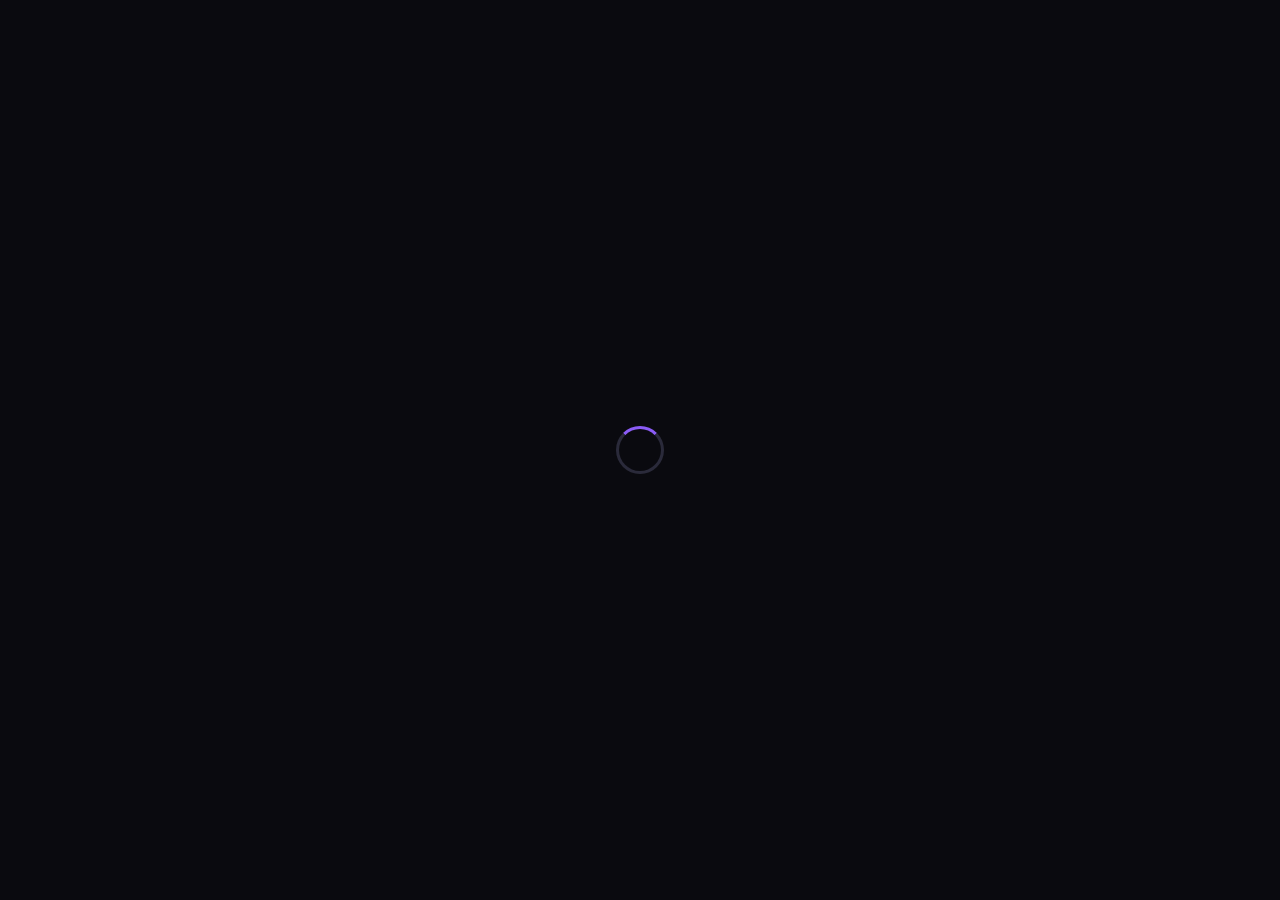
==== public/sonix/index.html @ 311129b1 "Add Vanilla HTML Sonix App (23 files, 11.5K lines) - Complete SPA with 0 dependencies (no Node.js ne" ====
<!DOCTYPE html>
<html lang="en" class="dark">
<head>
    <meta charset="UTF-8">
    <meta name="viewport" content="width=device-width, initial-scale=1.0, maximum-scale=5.0, user-scalable=yes">
    <meta name="theme-color" content="#0a0a0f">
    <meta name="apple-mobile-web-app-capable" content="yes">
    <meta name="description" content="Sonix AI - Professional AI Music Generator with Vocals & Instrumental">
    <link rel="manifest" href="manifest.json">
    
    <style>
        #loader { position: fixed; inset: 0; z-index: 9999; display: flex; align-items: center; justify-content: center; background: #0a0a0f; }
        .spinner { width: 48px; height: 48px; border: 3px solid #2a2a3a; border-top-color: #8b5cf6; border-radius: 50%; animation: spin 1s linear infinite; }
        @keyframes spin { to { transform: rotate(360deg); } }
        body:not(.loaded) #app { display: none !important; }
    </style>
    <title>Sonix AI Music Generator</title>
</head>
<body class="bg-[#0a0a0f] text-white antialiased">
    <div id="loader"><div class="spinner"></div></div>
    <div id="app"></div>
    <div id="toast-container" class="fixed top-4 right-4 z-[10000] flex flex-col gap-2 pointer-events-none"></div>
    <div id="modal-container" class="fixed inset-0 z-[10001] hidden"></div>
    <link rel="stylesheet" href="css/themes.css">
    <link rel="stylesheet" href="css/app.css">
    <link rel="stylesheet" href="css/components.css">
    <script type="module" src="js/app.js"></script>
</body>
</html>
---- public/sonix/css/themes.css ----
/* ============================================
   SONIX THEMES - CSS Custom Properties
   Dark/Light theme support with design tokens
   ============================================ */

/* ===== DARK THEME (Default) ===== */
:root {
  /* Background Colors */
  --bg-primary: #0a0a0f;
  --bg-secondary: #12121a;
  --bg-tertiary: #1a1a25;
  --bg-card: #15151f;
  --bg-elevated: #1e1e2a;
  --bg-overlay: rgba(0, 0, 0, 0.7);
  
  /* Border Colors */
  --border-color: #2a2a3a;
  --border-light: #1f1f2e;
  --border-focus: #8b5cf6;
  
  /* Text Colors */
  --text-primary: #ffffff;
  --text-secondary: #a0a0b0;
  --text-muted: #6b6b7b;
  --text-inverse: #0a0a0f;
  
  /* Accent Colors - Primary Palette */
  --accent-primary: #8b5cf6;
  --accent-primary-hover: #7c3aed;
  --accent-primary-light: rgba(139, 92, 246, 0.15);
  --accent-secondary: #06b6d4;
  --accent-secondary-hover: #0891b2;
  --accent-secondary-light: rgba(6, 182, 212, 0.15);
  
  /* Semantic Colors */
  --accent-success: #22c55e;
  --accent-success-light: rgba(34, 197, 94, 0.15);
  --accent-warning: #f59e0b;
  --accent-warning-light: rgba(245, 158, 11, 0.15);
  --accent-error: #ef4444;
  --accent-error-light: rgba(239, 68, 68, 0.15);
  --accent-info: #3b82f6;
  --accent-info-light: rgba(59, 130, 246, 0.15);
  
  /* Mode-Specific Accents */
  --accent-studio: #ff6b35;
  --accent-composer: #a855f7;
  --accent-sound-designer: #06b6d4;
  
  /* Gradients */
  --gradient-primary: linear-gradient(135deg, #8b5cf6, #06b6d4);
  --gradient-secondary: linear-gradient(135deg, #ff6b35, #f59e0b);
  --gradient-success: linear-gradient(135deg, #22c55e, #10b981);
  --gradient-danger: linear-gradient(135deg, #ef4444, #dc2626);
  --gradient-dark: linear-gradient(180deg, var(--bg-secondary), var(--bg-primary));
  --gradient-glass: linear-gradient(135deg, rgba(255,255,255,0.05), rgba(255,255,255,0.02));
  
  /* Border Radius */
  --radius-xs: 4px;
  --radius-sm: 6px;
  --radius-md: 10px;
  --radius-lg: 16px;
  --radius-xl: 24px;
  --radius-full: 9999px;
  
  /* Shadows */
  --shadow-xs: 0 1px 2px rgba(0, 0, 0, 0.3);
  --shadow-sm: 0 2px 4px rgba(0, 0, 0, 0.3);
  --shadow-md: 0 4px 12px rgba(0, 0, 0, 0.4);
  --shadow-lg: 0 8px 24px rgba(0, 0, 0, 0.5);
  --shadow-xl: 0 16px 48px rgba(0, 0, 0, 0.6);
  --shadow-glow: 0 0 20px rgba(139, 92, 246, 0.3);
  --shadow-glow-cyan: 0 0 20px rgba(6, 182, 212, 0.3);
  
  /* Transitions */
  --transition-fast: 150ms ease;
  --transition-base: 250ms ease;
  --transition-slow: 350ms ease;
  --transition-spring: 500ms cubic-bezier(0.34, 1.56, 0.64, 1);
  
  /* Z-Index Scale */
  --z-dropdown: 100;
  --z-sticky: 200;
  --z-fixed: 300;
  --z-modal-backdrop: 400;
  --z-modal: 500;
  --z-popover: 600;
  --z-tooltip: 700;
  --z-toast: 800;
  
  /* Font Sizes (optional base scale) */
  --font-xs: 0.75rem;
  --font-sm: 0.875rem;
  --font-base: 1rem;
  --font-lg: 1.125rem;
  --font-xl: 1.25rem;
  --font-2xl: 1.5rem;
  --font-3xl: 1.875rem;
  --font-4xl: 2.25rem;
}

/* ===== LIGHT THEME ===== */
[data-theme="light"] {
  /* Background Colors */
  --bg-primary: #ffffff;
  --bg-secondary: #f8fafc;
  --bg-tertiary: #f1f5f9;
  --bg-card: #ffffff;
  --bg-elevated: #ffffff;
  --bg-overlay: rgba(0, 0, 0, 0.5);
  
  /* Border Colors */
  --border-color: #e2e8f0;
  --border-light: #f1f5f9;
  --border-focus: #8b5cf6;
  
  /* Text Colors */
  --text-primary: #0f172a;
  --text-secondary: #475569;
  --text-muted: #94a3b8;
  --text-inverse: #ffffff;
  
  /* Adjusted shadows for light mode */
  --shadow-xs: 0 1px 2px rgba(0, 0, 0, 0.05);
  --shadow-sm: 0 2px 4px rgba(0, 0, 0, 0.08);
  --shadow-md: 0 4px 12px rgba(0, 0, 0, 0.1);
  --shadow-lg: 0 8px 24px rgba(0, 0, 0, 0.12);
  --shadow-xl: 0 16px 48px rgba(0, 0, 0, 0.15);
  --shadow-glow: 0 0 20px rgba(139, 92, 246, 0.2);
  --shadow-glow-cyan: 0 0 20px rgba(6, 182, 212, 0.2);
  
  /* Light gradient adjustments */
  --gradient-dark: linear-gradient(180deg, var(--bg-tertiary), var(--bg-secondary));
  --gradient-glass: linear-gradient(135deg, rgba(0,0,0,0.03), rgba(0,0,0,0.01));
}

/* ===== HIGH CONTRAST THEME (Optional) ===== */
[data-theme="high-contrast"] {
  --bg-primary: #000000;
  --bg-secondary: #0a0a0a;
  --bg-tertiary: #141414;
  --bg-card: #0a0a0a;
  --border-color: #ffffff;
  --text-primary: #ffffff;
  --text-secondary: #e0e0e0;
  --text-muted: #a0a0a0;
  --accent-primary: #a78bfa;
  --accent-secondary: #22d3ee;
}

/* ===== GLOBAL RESET & BASE ===== */
*,
*::before,
*::after {
  box-sizing: border-box;
  margin: 0;
  padding: 0;
}

html {
  font-size: 16px;
  -webkit-font-smoothing: antialiased;
  -moz-osx-font-smoothing: grayscale;
  text-rendering: optimizeLegibility;
  scroll-behavior: smooth;
}

body {
  font-family: -apple-system, BlinkMacSystemFont, 'Segoe UI', Roboto, 
               'Helvetica Neue', Arial, sans-serif;
  background-color: var(--bg-primary);
  color: var(--text-primary);
  line-height: 1.5;
  min-height: 100vh;
  overflow-x: hidden;
}

/* Prevent body scroll when modal is open */
body.modal-open {
  overflow: hidden;
}

/* Selection styling */
::selection {
  background-color: var(--accent-primary);
  color: white;
}

/* Focus visible for accessibility */
:focus-visible {
  outline: 2px solid var(--accent-primary);
  outline-offset: 2px;
}

/* Remove default focus for mouse users */
:focus:not(:focus-visible) {
  outline: none;
}

/* Links */
a {
  color: var(--accent-primary);
  text-decoration: none;
  transition: color var(--transition-fast);
}

a:hover {
  color: var(--accent-primary-hover);
}

/* Images */
img,
picture,
video,
canvas,
svg {
  display: block;
  max-width: 100%;
  height: auto;
}

/* Form elements inherit fonts */
input,
button,
textarea,
select {
  font: inherit;
  color: inherit;
}

/* Button reset */
button {
  background: none;
  border: none;
  cursor: pointer;
}

/* List reset */
ul,
ol {
  list-style: none;
}

/* Table reset */
table {
  border-collapse: collapse;
  border-spacing: 0;
}

/* ===== UTILITY CLASSES FOR THEMES ===== */
.theme-transition {
  transition: background-color var(--transition-base),
              color var(--transition-base),
              border-color var(--transition-base),
              box-shadow var(--transition-base);
}

/* Glass morphism effect */
.glass {
  background: var(--gradient-glass);
  backdrop-filter: blur(10px);
  -webkit-backdrop-filter: blur(10px);
  border: 1px solid rgba(255, 255, 255, 0.08);
}

[data-theme="light"] .glass {
  border: 1px solid rgba(0, 0, 0, 0.08);
}

/* Gradient text utility */
.gradient-text {
  background: var(--gradient-primary);
  -webkit-background-clip: text;
  -webkit-text-fill-color: transparent;
  background-clip: text;
}

/* Glow effects */
.glow-primary {
  box-shadow: var(--shadow-glow);
}

.glow-cyan {
  box-shadow: var(--shadow-glow-cyan);
}

/* Responsive media queries reference */
@media (max-width: 640px) {
  :root {
    --font-3xl: 1.5rem;
    --font-4xl: 1.875rem;
  }
}

@media (prefers-reduced-motion: reduce) {
  *,
  *::before,
  *::after {
    animation-duration: 0.01ms !important;
    animation-iteration-count: 1 !important;
    transition-duration: 0.01ms !important;
    scroll-behavior: auto !important;
  }
}
---- public/sonix/css/app.css ----
/* ============================================
   SONIX APP - Base Styles & Utility Classes
   Layout, spacing, typography, animations
   ============================================ */

/* ===== LAYOUT CONTAINERS ===== */
.container {
  width: 100%;
  max-width: 1280px;
  margin: 0 auto;
  padding: 0 1rem;
}

.container-sm {
  max-width: 640px;
}

.container-md {
  max-width: 768px;
}

.container-lg {
  max-width: 1024px;
}

.container-xl {
  max-width: 1280px;
}

.container-fluid {
  max-width: 100%;
}

/* ===== FLEXBOX UTILITIES ===== */
.flex {
  display: flex;
}

.flex-inline {
  display: inline-flex;
}

.flex-col {
  flex-direction: column;
}

.flex-row {
  flex-direction: row;
}

.flex-wrap {
  flex-wrap: wrap;
}

.flex-nowrap {
  flex-wrap: nowrap;
}

.flex-1 {
  flex: 1 1 0%;
}

.flex-auto {
  flex: 1 1 auto;
}

.flex-none {
  flex: none;
}

/* Flex alignment */
.items-start { align-items: flex-start; }
.items-center { align-items: center; }
.items-end { align-items: flex-end; }
.items-stretch { align-items: stretch; }
.items-baseline { align-items: baseline; }

.justify-start { justify-content: flex-start; }
.justify-center { justify-content: center; }
.justify-end { justify-content: flex-end; }
.justify-between { justify-content: space-between; }
.justify-around { justify-content: space-around; }
.justify-evenly { justify-content: space-evenly; }

/* ===== GRID UTILITIES ===== */
.grid {
  display: grid;
}

.grid-cols-1 { grid-template-columns: repeat(1, minmax(0, 1fr)); }
.grid-cols-2 { grid-template-columns: repeat(2, minmax(0, 1fr)); }
.grid-cols-3 { grid-template-columns: repeat(3, minmax(0, 1fr)); }
.grid-cols-4 { grid-template-columns: repeat(4, minmax(0, 1fr)); }
.grid-cols-6 { grid-template-columns: repeat(6, minmax(0, 1fr)); }
.grid-cols-12 { grid-template-columns: repeat(12, minmax(0, 1fr)); }

/* Responsive grids */
@media (max-width: 768px) {
  .md\:grid-cols-1 { grid-template-columns: repeat(1, minmax(0, 1fr)); }
  .md\:grid-cols-2 { grid-template-columns: repeat(2, minmax(0, 1fr)); }
}

@media (max-width: 640px) {
  .sm\:grid-cols-1 { grid-template-columns: repeat(1, minmax(0, 1fr)); }
  .sm\:grid-cols-2 { grid-template-columns: repeat(2, minmax(0, 1fr)); }
}

/* ===== SPACING SCALE - PADDING ===== */
.p-0 { padding: 0; }
.p-1 { padding: 0.25rem; }
.p-2 { padding: 0.5rem; }
.p-3 { padding: 0.75rem; }
.p-4 { padding: 1rem; }
.p-5 { padding: 1.25rem; }
.p-6 { padding: 1.5rem; }
.p-8 { padding: 2rem; }

.px-0 { padding-left: 0; padding-right: 0; }
.px-1 { padding-left: 0.25rem; padding-right: 0.25rem; }
.px-2 { padding-left: 0.5rem; padding-right: 0.5rem; }
.px-3 { padding-left: 0.75rem; padding-right: 0.75rem; }
.px-4 { padding-left: 1rem; padding-right: 1rem; }
.px-6 { padding-left: 1.5rem; padding-right: 1.5rem; }
.px-8 { padding-left: 2rem; padding-right: 2rem; }

.py-0 { padding-top: 0; padding-bottom: 0; }
.py-1 { padding-top: 0.25rem; padding-bottom: 0.25rem; }
.py-2 { padding-top: 0.5rem; padding-bottom: 0.5rem; }
.py-3 { padding-top: 0.75rem; padding-bottom: 0.75rem; }
.py-4 { padding-top: 1rem; padding-bottom: 1rem; }
.py-6 { padding-top: 1.5rem; padding-bottom: 1.5rem; }
.py-8 { padding-top: 2rem; padding-bottom: 2rem; }

/* ===== SPACING SCALE - MARGIN ===== */
.m-0 { margin: 0; }
.m-1 { margin: 0.25rem; }
.m-2 { margin: 0.5rem; }
.m-3 { margin: 0.75rem; }
.m-4 { margin: 1rem; }
.m-5 { margin: 1.25rem; }
.m-6 { margin: 1.5rem; }
.m-8 { margin: 2rem; }
.mx-auto { margin-left: auto; margin-right: auto; }
.my-auto { margin-top: auto; margin-bottom: auto; }
.mt-auto { margin-top: auto; }
.mb-auto { margin-bottom: auto; }

.mx-0 { margin-left: 0; margin-right: 0; }
.mx-1 { margin-left: 0.25rem; margin-right: 0.25rem; }
.mx-2 { margin-left: 0.5rem; margin-right: 0.5rem; }
.mx-4 { margin-left: 1rem; margin-right: 1rem; }

.my-0 { margin-top: 0; margin-bottom: 0; }
.my-1 { margin-top: 0.25rem; margin-bottom: 0.25rem; }
.my-2 { margin-top: 0.5rem; margin-bottom: 0.5rem; }
.my-4 { margin-top: 1rem; margin-bottom: 1rem; }
.my-6 { margin-top: 1.5rem; margin-bottom: 1.5rem; }

/* Individual margins */
.mt-1 { margin-top: 0.25rem; }
.mt-2 { margin-top: 0.5rem; }
.mt-3 { margin-top: 0.75rem; }
.mt-4 { margin-top: 1rem; }
.mt-6 { margin-top: 1.5rem; }
.mt-8 { margin-top: 2rem; }

.mb-1 { margin-bottom: 0.25rem; }
.mb-2 { margin-bottom: 0.5rem; }
.mb-3 { margin-bottom: 0.75rem; }
.mb-4 { margin-bottom: 1rem; }
.mb-6 { margin-bottom: 1.5rem; }
.mb-8 { margin-bottom: 2rem; }

.ml-1 { margin-left: 0.25rem; }
.ml-2 { margin-left: 0.5rem; }
.ml-4 { margin-left: 1rem; }

.mr-1 { margin-right: 0.25rem; }
.mr-2 { margin-right: 0.5rem; }
.mr-4 { margin-right: 1rem; }

/* ===== GAP UTILITIES ===== */
.gap-0 { gap: 0; }
.gap-1 { gap: 0.25rem; }
.gap-2 { gap: 0.5rem; }
.gap-3 { gap: 0.75rem; }
.gap-4 { gap: 1rem; }
.gap-5 { gap: 1.25rem; }
.gap-6 { gap: 1.5rem; }
.gap-8 { gap: 2rem; }

/* ===== TYPOGRAPHY ===== */
h1, h2, h3, h4, h5, h6 {
  font-weight: 600;
  line-height: 1.25;
  color: var(--text-primary);
}

h1 { font-size: var(--font-4xl); letter-spacing: -0.025em; }
h2 { font-size: var(--font-3xl); letter-spacing: -0.02em; }
h3 { font-size: var(--font-2xl); }
h4 { font-size: var(--font-xl); }
h5 { font-size: var(--font-lg); }
h6 { font-size: var(--font-base); font-weight: 500; }

p {
  color: var(--text-secondary);
  margin-bottom: 1rem;
}

p:last-child {
  margin-bottom: 0;
}

/* Font sizes */
.text-xs { font-size: var(--font-xs); }
.text-sm { font-size: var(--font-sm); }
.text-base { font-size: var(--font-base); }
.text-lg { font-size: var(--font-lg); }
.text-xl { font-size: var(--font-xl); }
.text-2xl { font-size: var(--font-2xl); }
.text-3xl { font-size: var(--font-3xl); }
.text-4xl { font-size: var(--font-4xl); }

/* Font weights */
.font-normal { font-weight: 400; }
.font-medium { font-weight: 500; }
.font-semibold { font-weight: 600; }
.font-bold { font-weight: 700; }

/* Text alignment */
.text-left { text-align: left; }
.text-center { text-align: center; }
.text-right { text-align: right; }
.text-justify { text-align: justify; }

/* Text colors */
.text-primary { color: var(--text-primary); }
.text-secondary { color: var(--text-secondary); }
.text-muted { color: var(--text-muted); }
.text-accent { color: var(--accent-primary); }
.text-success { color: var(--accent-success); }
.text-warning { color: var(--accent-warning); }
.text-error { color: var(--accent-error); }

/* Text overflow */
.truncate {
  overflow: hidden;
  text-overflow: ellipsis;
  white-space: nowrap;
}

.text-wrap { white-space: normal; }
.text-nowrap { white-space: nowrap; }
.break-all { word-break: break-all; }
.break-word { word-break: break-word; }

/* Line clamp */
.line-clamp-1 {
  display: -webkit-box;
  -webkit-line-clamp: 1;
  -webkit-box-orient: vertical;
  overflow: hidden;
}

.line-clamp-2 {
  display: -webkit-box;
  -webkit-line-clamp: 2;
  -webkit-box-orient: vertical;
  overflow: hidden;
}

.line-clamp-3 {
  display: -webkit-box;
  -webkit-line-clamp: 3;
  -webkit-box-orient: vertical;
  overflow: hidden;
}

/* ===== ANIMATIONS & KEYFRAMES ===== */
@keyframes fadeIn {
  from { opacity: 0; }
  to { opacity: 1; }
}

@keyframes fadeOut {
  from { opacity: 1; }
  to { opacity: 0; }
}

@keyframes slideUp {
  from { 
    opacity: 0;
    transform: translateY(20px);
  }
  to { 
    opacity: 1;
    transform: translateY(0);
  }
}

@keyframes slideDown {
  from { 
    opacity: 0;
    transform: translateY(-20px);
  }
  to { 
    opacity: 1;
    transform: translateY(0);
  }
}

@keyframes slideInLeft {
  from { 
    opacity: 0;
    transform: translateX(-20px);
  }
  to { 
    opacity: 1;
    transform: translateX(0);
  }
}

@keyframes slideInRight {
  from { 
    opacity: 0;
    transform: translateX(20px);
  }
  to { 
    opacity: 1;
    transform: translateX(0);
  }
}

@keyframes pulse {
  0%, 100% { opacity: 1; }
  50% { opacity: 0.5; }
}

@keyframes spin {
  from { transform: rotate(0deg); }
  to { transform: rotate(360deg); }
}

@keyframes bounce {
  0%, 100% { transform: translateY(0); }
  50% { transform: translateY(-10px); }
}

@keyframes shake {
  0%, 100% { transform: translateX(0); }
  25% { transform: translateX(-5px); }
  75% { transform: translateX(5px); }
}

@keyframes scaleIn {
  from { 
    opacity: 0;
    transform: scale(0.95);
  }
  to { 
    opacity: 1;
    transform: scale(1);
  }
}

@keyframes shimmer {
  0% { background-position: -200% 0; }
  100% { background-position: 200% 0; }
}

/* Animation utility classes */
.animate-fade-in { animation: fadeIn var(--transition-base) ease forwards; }
.animate-fade-out { animation: fadeOut var(--transition-base) ease forwards; }
.animate-slide-up { animation: slideUp var(--transition-slow) ease forwards; }
.animate-slide-down { animation: slideDown var(--transition-slow) ease forwards; }
.animate-pulse { animation: pulse 2s ease-in-out infinite; }
.animate-spin { animation: spin 1s linear infinite; }
.animate-bounce { animation: bounce 1s ease infinite; }
.animate-shake { animation: shake 0.5s ease; }
.animate-scale-in { animation: scaleIn var(--transition-base) ease forwards; }

/* Animation delay utilities */
.delay-100 { animation-delay: 100ms; }
.delay-200 { animation-delay: 200ms; }
.delay-300 { animation-delay: 300ms; }
.delay-500 { animation-delay: 500ms; }

/* ===== SCROLLBAR STYLING ===== */
::-webkit-scrollbar {
  width: 8px;
  height: 8px;
}

::-webkit-scrollbar-track {
  background: var(--bg-secondary);
  border-radius: var(--radius-full);
}

::-webkit-scrollbar-thumb {
  background: var(--border-color);
  border-radius: var(--radius-full);
  transition: background var(--transition-fast);
}

::-webkit-scrollbar-thumb:hover {
  background: var(--text-muted);
}

/* Firefox scrollbar */
* {
  scrollbar-width: thin;
  scrollbar-color: var(--border-color) var(--bg-secondary);
}

/* Hide scrollbar but keep functionality */
.scrollbar-hide {
  -ms-overflow-style: none;
  scrollbar-width: none;
}

.scrollbar-hide::-webkit-scrollbar {
  display: none;
}

/* ===== FORM ELEMENTS RESET ===== */
input,
textarea,
select,
button {
  font-family: inherit;
  font-size: inherit;
  line-height: inherit;
  color: inherit;
}

input::placeholder,
textarea::placeholder {
  color: var(--text-muted);
  opacity: 1;
}

textarea {
  resize: vertical;
  min-height: 80px;
}

select {
  appearance: none;
  background-image: url("data:image/svg+xml,%3Csvg xmlns='http://www.w3.org/2000/svg' width='24' height='24' viewBox='0 0 24 24' fill='none' stroke='%23a0a0b0' stroke-width='2' stroke-linecap='round' stroke-linejoin='round'%3E%3Cpolyline points='6 9 12 15 18 9'%3E%3C/polyline%3E%3C/svg%3E");
  background-repeat: no-repeat;
  background-position: right 0.75rem center;
  background-size: 16px;
  padding-right: 2.5rem;
}

/* Remove number input spinners */
input[type="number"]::-webkit-inner-spin-button,
input[type="number"]::-webkit-outer-spin-button {
  -webkit-appearance: none;
  margin: 0;
}

input[type="number"] {
  -moz-appearance: textfield;
}

/* ===== UTILITY CLASSES ===== */
.hidden { display: none !important; }
.block { display: block; }
.inline-block { display: inline-block; }
.inline { display: inline; }

.sr-only {
  position: absolute;
  width: 1px;
  height: 1px;
  padding: 0;
  margin: -1px;
  overflow: hidden;
  clip: rect(0, 0, 0, 0);
  white-space: nowrap;
  border: 0;
}

.relative { position: relative; }
.absolute { position: absolute; }
.fixed { position: fixed; }
.sticky { position: sticky; }

.inset-0 { top: 0; right: 0; bottom: 0; left: 0; }
.top-0 { top: 0; }
.right-0 { right: 0; }
.bottom-0 { bottom: 0; }
.left-0 { left: 0; }

.w-full { width: 100%; }
.h-full { height: 100%; }
.min-h-screen { min-height: 100vh; }
.max-w-full { max-width: 100%; }

.overflow-hidden { overflow: hidden; }
.overflow-auto { overflow: auto; }
.overflow-x-auto { overflow-x: auto; }
.overflow-y-auto { overflow-y: auto; }

.cursor-pointer { cursor: pointer; }
.cursor-not-allowed { cursor: not-allowed; }
.pointer-events-none { pointer-events: none; }
.pointer-events-auto { pointer-events: auto; }

.select-none { user-select: none; }
.select-text { user-select: text; }
.select-all { user-select: all; }

.opacity-0 { opacity: 0; }
.opacity-50 { opacity: 0.5; }
.opacity-75 { opacity: 0.75; }
.opacity-100 { opacity: 1; }

.rounded-none { border-radius: 0; }
.rounded-sm { border-radius: var(--radius-xs); }
.rounded { border-radius: var(--radius-sm); }
.rounded-md { border-radius: var(--radius-md); }
.rounded-lg { border-radius: var(--radius-lg); }
.rounded-xl { border-radius: var(--radius-xl); }
.rounded-full { border-radius: var(--radius-full); }

.border { border: 1px solid var(--border-color); }
.border-0 { border: none; }
.border-t { border-top: 1px solid var(--border-color); }
.border-b { border-bottom: 1px solid var(--border-color); }
.border-l { border-left: 1px solid var(--border-color); }
.border-r { border-right: 1px solid var(--border-color); }

.shadow-sm { box-shadow: var(--shadow-sm); }
.shadow-md { box-shadow: var(--shadow-md); }
.shadow-lg { box-shadow: var(--shadow-lg); }
.shadow-xl { box-shadow: var(--shadow-xl); }
.shadow-none { box-shadow: none; }

.transition { transition: all var(--transition-base); }
.transition-fast { transition: all var(--transition-fast); }
.transition-slow { transition: all var(--transition-slow); }

/* Z-index utilities */
.z-0 { z-index: 0; }
.z-10 { z-index: 10; }
.z-20 { z-index: 20; }
.z-30 { z-index: 30; }
.z-40 { z-index: 40; }
.z-50 { z-index: 50; }
.z-dropdown { z-index: var(--z-dropdown); }
.z-modal { z-index: var(--z-modal); }
.z-toast { z-index: var(--z-toast); }
---- public/sonix/css/components.css ----
/* ============================================
   SONIX COMPONENTS - Complete Component Library
   Buttons, Cards, Forms, Modals, Navigation, etc.
   ============================================ */

/* ===== BUTTONS ===== */
.btn {
  display: inline-flex;
  align-items: center;
  justify-content: center;
  gap: 0.5rem;
  padding: 0.625rem 1.25rem;
  font-size: var(--font-sm);
  font-weight: 500;
  line-height: 1.5;
  border-radius: var(--radius-md);
  border: 1px solid transparent;
  cursor: pointer;
  transition: all var(--transition-fast);
  white-space: nowrap;
  user-select: none;
  text-decoration: none;
}

.btn:focus-visible {
  outline: 2px solid var(--accent-primary);
  outline-offset: 2px;
}

.btn:disabled {
  opacity: 0.5;
  cursor: not-allowed;
  pointer-events: none;
}

/* Button Sizes */
.btn-xs { padding: 0.375rem 0.75rem; font-size: var(--font-xs); }
.btn-sm { padding: 0.5rem 1rem; font-size: var(--font-sm); }
.btn-md { padding: 0.625rem 1.25rem; font-size: var(--font-sm); }
.btn-lg { padding: 0.875rem 1.75rem; font-size: var(--font-base); }
.btn-xl { padding: 1rem 2rem; font-size: var(--font-lg); }

/* Button Variants */
.btn-primary {
  background: var(--gradient-primary);
  color: white;
  border-color: transparent;
}

.btn-primary:hover:not(:disabled) {
  opacity: 0.9;
  transform: translateY(-1px);
  box-shadow: var(--shadow-glow);
}

.btn-primary:active:not(:disabled) {
  transform: translateY(0);
}

.btn-secondary {
  background: var(--bg-tertiary);
  color: var(--text-primary);
  border-color: var(--border-color);
}

.btn-secondary:hover:not(:disabled) {
  background: var(--bg-elevated);
  border-color: var(--text-muted);
}

.btn-ghost {
  background: transparent;
  color: var(--text-secondary);
  border-color: transparent;
}

.btn-ghost:hover:not(:disabled) {
  background: var(--bg-tertiary);
  color: var(--text-primary);
}

.btn-danger {
  background: var(--accent-error);
  color: white;
  border-color: transparent;
}

.btn-danger:hover:not(:disabled) {
  background: #dc2626;
  transform: translateY(-1px);
}

.btn-outline {
  background: transparent;
  color: var(--accent-primary);
  border-color: var(--accent-primary);
}

.btn-outline:hover:not(:disabled) {
  background: var(--accent-primary-light);
}

.btn-success {
  background: var(--accent-success);
  color: white;
  border-color: transparent;
}

.btn-success:hover:not(:disabled) {
  background: #16a34a;
}

/* Icon Button */
.btn-icon {
  padding: 0.625rem;
  aspect-ratio: 1;
}

.btn-icon.btn-sm { padding: 0.5rem; }
.btn-icon.btn-lg { padding: 0.875rem; }

/* Button Group */
.btn-group {
  display: inline-flex;
  border-radius: var(--radius-md);
  overflow: hidden;
}

.btn-group .btn {
  border-radius: 0;
  border-right-width: 0;
}

.btn-group .btn:first-child {
  border-radius: var(--radius-md) 0 0 var(--radius-md);
}

.btn-group .btn:last-child {
  border-radius: 0 var(--radius-md) var(--radius-md) 0;
  border-right-width: 1px;
}

/* ===== CARDS ===== */
.card {
  background: var(--bg-card);
  border: 1px solid var(--border-color);
  border-radius: var(--radius-lg);
  overflow: hidden;
  transition: all var(--transition-base);
}

.card:hover {
  border-color: var(--text-muted);
  box-shadow: var(--shadow-md);
}

.card-interactive {
  cursor: pointer;
}

.card-interactive:hover {
  transform: translateY(-2px);
  box-shadow: var(--shadow-lg);
}

.card-header {
  display: flex;
  align-items: center;
  justify-content: space-between;
  padding: 1.25rem 1.5rem;
  border-bottom: 1px solid var(--border-color);
}

.card-header h3,
.card-header h4 {
  margin-bottom: 0;
}

.card-body {
  padding: 1.5rem;
}

.card-footer {
  display: flex;
  align-items: center;
  justify-content: flex-end;
  gap: 0.75rem;
  padding: 1rem 1.5rem;
  border-top: 1px solid var(--border-color);
  background: var(--bg-secondary);
}

/* Card Variants */
.card-flat {
  border: none;
  box-shadow: none;
}

.card-glass {
  background: var(--gradient-glass);
  backdrop-filter: blur(10px);
  -webkit-backdrop-filter: blur(10px);
  border: 1px solid rgba(255, 255, 255, 0.08);
}

.card-elevated {
  box-shadow: var(--shadow-md);
}

/* Stat Card */
.stat-card {
  display: flex;
  flex-direction: column;
  gap: 0.5rem;
  padding: 1.25rem;
}

.stat-card-value {
  font-size: var(--font-3xl);
  font-weight: 700;
  line-height: 1;
}

.stat-card-label {
  font-size: var(--font-sm);
  color: var(--text-secondary);
}

.stat-card-trend {
  display: inline-flex;
  align-items: center;
  gap: 0.25rem;
  font-size: var(--font-xs);
  font-weight: 500;
}

.stat-card-trend.up { color: var(--accent-success); }
.stat-card-trend.down { color: var(--accent-error); }

/* Mode Card (for generator mode selection) */
.mode-card {
  position: relative;
  display: flex;
  flex-direction: column;
  align-items: center;
  justify-content: center;
  gap: 1rem;
  padding: 2rem 1.5rem;
  background: var(--bg-card);
  border: 2px solid var(--border-color);
  border-radius: var(--radius-lg);
  cursor: pointer;
  transition: all var(--transition-base);
  text-align: center;
}

.mode-card:hover {
  border-color: var(--text-muted);
  background: var(--bg-elevated);
}

.mode-card.selected {
  border-color: var(--accent-primary);
  background: var(--accent-primary-light);
}

.mode-card-icon {
  width: 56px;
  height: 56px;
  display: flex;
  align-items: center;
  justify-content: center;
  border-radius: var(--radius-lg);
  font-size: 1.5rem;
}

.mode-card.studio .mode-card-icon { background: rgba(255, 107, 53, 0.15); color: var(--accent-studio); }
.mode-card.composer .mode-card-icon { background: rgba(168, 85, 247, 0.15); color: var(--accent-composer); }
.mode-card.sound-designer .mode-card-icon { background: rgba(6, 182, 212, 0.15); color: var(--accent-sound-designer); }

.mode-card-title {
  font-size: var(--font-lg);
  font-weight: 600;
  color: var(--text-primary);
}

.mode-card-description {
  font-size: var(--font-sm);
  color: var(--text-secondary);
  margin: 0;
}

/* ===== FORM ELEMENTS ===== */
.form-group {
  display: flex;
  flex-direction: column;
  gap: 0.5rem;
  margin-bottom: 1rem;
}

.form-label {
  display: block;
  font-size: var(--font-sm);
  font-weight: 500;
  color: var(--text-primary);
}

.form-label.required::after {
  content: ' *';
  color: var(--accent-error);
}

.form-hint {
  font-size: var(--font-xs);
  color: var(--text-muted);
}

.input,
.textarea,
.select {
  width: 100%;
  padding: 0.625rem 0.875rem;
  font-size: var(--font-sm);
  background: var(--bg-secondary);
  border: 1px solid var(--border-color);
  border-radius: var(--radius-md);
  transition: all var(--transition-fast);
}

.input:hover,
.textarea:hover,
.select:hover {
  border-color: var(--text-muted);
}

.input:focus,
.textarea:focus,
.select:focus {
  outline: none;
  border-color: var(--accent-primary);
  box-shadow: 0 0 0 3px var(--accent-primary-light);
}

.input-error {
  border-color: var(--accent-error);
}

.input-error:focus {
  box-shadow: 0 0 0 3px var(--accent-error-light);
}

.error-message {
  font-size: var(--font-xs);
  color: var(--accent-error);
}

.textarea {
  min-height: 100px;
  resize: vertical;
}

.select-wrapper {
  position: relative;
}

.select-wrapper select {
  padding-right: 2.5rem;
  appearance: none;
  background-image: url("data:image/svg+xml,%3Csvg xmlns='http://www.w3.org/2000/svg' width='16' height='16' viewBox='0 0 24 24' fill='none' stroke='%23a0a0b0' stroke-width='2' stroke-linecap='round' stroke-linejoin='round'%3E%3Cpolyline points='6 9 12 15 18 9'%3E%3C/polyline%3E%3C/svg%3E");
  background-repeat: no-repeat;
  background-position: right 0.75rem center;
}

/* Input with icon */
.input-icon-wrapper {
  position: relative;
}

.input-icon-wrapper .input {
  padding-left: 2.5rem;
}

.input-icon-wrapper .input-icon {
  position: absolute;
  left: 0.875rem;
  top: 50%;
  transform: translateY(-50%);
  color: var(--text-muted);
  pointer-events: none;
}

/* ===== BADGES ===== */
.badge {
  display: inline-flex;
  align-items: center;
  gap: 0.25rem;
  padding: 0.125rem 0.625rem;
  font-size: var(--font-xs);
  font-weight: 500;
  line-height: 1.5;
  border-radius: var(--radius-full);
  background: var(--bg-tertiary);
  color: var(--text-secondary);
  border: 1px solid transparent;
}

.badge-dot {
  width: 6px;
  height: 6px;
  border-radius: 50%;
  background: currentColor;
}

.badge-success {
  background: var(--accent-success-light);
  color: var(--accent-success);
}

.badge-warning {
  background: var(--accent-warning-light);
  color: var(--accent-warning);
}

.badge-error {
  background: var(--accent-error-light);
  color: var(--accent-error);
}

.badge-info {
  background: var(--accent-info-light);
  color: var(--accent-info);
}

.badge-primary {
  background: var(--accent-primary-light);
  color: var(--accent-primary);
}

/* ===== MODALS ===== */
.modal-overlay {
  position: fixed;
  inset: 0;
  background: var(--bg-overlay);
  display: flex;
  align-items: center;
  justify-content: center;
  padding: 1rem;
  z-index: var(--z-modal-backdrop);
  animation: fadeIn var(--transition-fast) ease;
}

.modal-content {
  position: relative;
  width: 100%;
  max-width: 480px;
  max-height: calc(100vh - 2rem);
  background: var(--bg-card);
  border: 1px solid var(--border-color);
  border-radius: var(--radius-xl);
  box-shadow: var(--shadow-xl);
  overflow: hidden;
  animation: scaleIn var(--transition-base) ease;
}

.modal-content.modal-sm { max-width: 360px; }
.modal-content.modal-lg { max-width: 640px; }
.modal-content.modal-xl { max-width: 900px; }

.modal-header {
  display: flex;
  align-items: center;
  justify-content: space-between;
  padding: 1.25rem 1.5rem;
  border-bottom: 1px solid var(--border-color);
}

.modal-header h3 {
  margin: 0;
  font-size: var(--font-lg);
  font-weight: 600;
}

.modal-close {
  display: flex;
  align-items: center;
  justify-content: center;
  width: 32px;
  height: 32px;
  border-radius: var(--radius-sm);
  color: var(--text-muted);
  transition: all var(--transition-fast);
}

.modal-close:hover {
  background: var(--bg-tertiary);
  color: var(--text-primary);
}

.modal-body {
  padding: 1.5rem;
  overflow-y: auto;
  max-height: calc(100vh - 180px);
}

.modal-body p {
  color: var(--text-secondary);
}

.modal-footer {
  display: flex;
  align-items: center;
  justify-content: flex-end;
  gap: 0.75rem;
  padding: 1rem 1.5rem;
  border-top: 1px solid var(--border-color);
  background: var(--bg-secondary);
}

/* ===== TOAST NOTIFICATIONS ===== */
#toast-container {
  position: fixed;
  top: 1rem;
  right: 1rem;
  display: flex;
  flex-direction: column;
  gap: 0.5rem;
  z-index: var(--z-toast);
  pointer-events: none;
  max-width: 400px;
  width: calc(100% - 2rem);
}

.toast {
  display: flex;
  align-items: flex-start;
  gap: 0.75rem;
  padding: 0.875rem 1rem;
  background: var(--bg-elevated);
  border: 1px solid var(--border-color);
  border-radius: var(--radius-md);
  box-shadow: var(--shadow-lg);
  animation: slideInRight var(--transition-slow) ease;
  pointer-events: auto;
}

.toast.removing {
  animation: slideOutRight var(--transition-base) ease forwards;
}

@keyframes slideOutRight {
  to {
    opacity: 0;
    transform: translateX(100%);
  }
}

.toast-icon {
  flex-shrink: 0;
  width: 20px;
  height: 20px;
}

.toast-content {
  flex: 1;
  min-width: 0;
}

.toast-title {
  font-size: var(--font-sm);
  font-weight: 600;
  color: var(--text-primary);
}

.toast-message {
  font-size: var(--font-sm);
  color: var(--text-secondary);
  margin-top: 0.25rem;
}

.toast-close {
  flex-shrink: 0;
  display: flex;
  align-items: center;
  justify-content: center;
  width: 20px;
  height: 20px;
  border-radius: var(--radius-xs);
  color: var(--text-muted);
  transition: all var(--transition-fast);
}

.toast-close:hover {
  background: var(--bg-tertiary);
  color: var(--text-primary);
}

/* Toast variants */
.toast-success { border-left: 3px solid var(--accent-success); }
.toast-success .toast-icon { color: var(--accent-success); }

.toast-error { border-left: 3px solid var(--accent-error); }
.toast-error .toast-icon { color: var(--accent-error); }

.toast-warning { border-left: 3px solid var(--accent-warning); }
.toast-warning .toast-icon { color: var(--accent-warning); }

.toast-info { border-left: 3px solid var(--accent-info); }
.toast-info .toast-icon { color: var(--accent-info); }

/* ===== TABS ===== */
.tabs {
  width: 100%;
}

.tab-list {
  display: flex;
  align-items: center;
  gap: 0.25rem;
  padding: 0.25rem;
  background: var(--bg-secondary);
  border-radius: var(--radius-md);
  border-bottom: none;
}

.tab-list-pills {
  background: transparent;
  border-bottom: 1px solid var(--border-color);
  gap: 0;
  padding: 0;
}

.tab {
  flex: 1;
  display: flex;
  align-items: center;
  justify-content: center;
  gap: 0.5rem;
  padding: 0.5rem 1rem;
  font-size: var(--font-sm);
  font-weight: 500;
  color: var(--text-secondary);
  background: transparent;
  border: none;
  border-radius: var(--radius-sm);
  cursor: pointer;
  transition: all var(--transition-fast);
  white-space: nowrap;
}

.tab:hover {
  color: var(--text-primary);
  background: var(--bg-tertiary);
}

.tab-active {
  background: var(--bg-card);
  color: var(--text-primary);
  box-shadow: var(--shadow-sm);
}

.tab-list-pills .tab {
  border-radius: 0;
  border-bottom: 2px solid transparent;
  padding: 0.75rem 1rem;
}

.tab-list-pills .tab:hover {
  background: transparent;
}

.tab-list-pills .tab-active {
  background: transparent;
  color: var(--accent-primary);
  border-bottom-color: var(--accent-primary);
  box-shadow: none;
}

.tab-panel {
  padding: 1.5rem 0;
  display: none;
}

.tab-panel-active {
  display: block;
  animation: fadeIn var(--transition-fast) ease;
}

/* ===== DROPDOWN ===== */
.dropdown {
  position: relative;
  display: inline-block;
}

.dropdown-menu {
  position: absolute;
  top: 100%;
  right: 0;
  min-width: 180px;
  padding: 0.375rem;
  background: var(--bg-elevated);
  border: 1px solid var(--border-color);
  border-radius: var(--radius-md);
  box-shadow: var(--shadow-lg);
  z-index: var(--z-dropdown);
  animation: scaleIn var(--transition-fast) ease;
  transform-origin: top right;
}

.dropdown-menu.dropdown-menu-left {
  right: auto;
  left: 0;
  transform-origin: top left;
}

.dropdown-item {
  display: flex;
  align-items: center;
  gap: 0.5rem;
  width: 100%;
  padding: 0.5rem 0.75rem;
  font-size: var(--font-sm);
  color: var(--text-secondary);
  border-radius: var(--radius-sm);
  cursor: pointer;
  transition: all var(--transition-fast);
  border: none;
  background: none;
  text-align: left;
}

.dropdown-item:hover {
  background: var(--bg-tertiary);
  color: var(--text-primary);
}

.dropdown-item-danger {
  color: var(--accent-error);
}

.dropdown-item-danger:hover {
  background: var(--accent-error-light);
}

.dropdown-divider {
  height: 1px;
  margin: 0.375rem 0;
  background: var(--border-color);
}

.dropdown-header {
  padding: 0.5rem 0.75rem;
  font-size: var(--font-xs);
  font-weight: 600;
  color: var(--text-muted);
  text-transform: uppercase;
  letter-spacing: 0.05em;
}

/* ===== PROGRESS BAR ===== */
.progress-bar {
  width: 100%;
  height: 8px;
  background: var(--bg-tertiary);
  border-radius: var(--radius-full);
  overflow: hidden;
}

.progress-bar.progress-sm { height: 4px; }
.progress-bar.progress-lg { height: 12px; }
.progress-bar.progress-xl { height: 16px; }

.progress-fill {
  height: 100%;
  background: var(--gradient-primary);
  border-radius: var(--radius-full);
  transition: width var(--transition-slow);
  position: relative;
}

.progress-fill::after {
  content: '';
  position: absolute;
  inset: 0;
  background: linear-gradient(
    90deg,
    transparent,
    rgba(255, 255, 255, 0.2),
    transparent
  );
  animation: shimmer 2s infinite;
  background-size: 200% 100%;
}

.progress-label {
  display: flex;
  justify-content: space-between;
  align-items: center;
  margin-bottom: 0.5rem;
  font-size: var(--font-sm);
}

.progress-value {
  font-weight: 600;
  color: var(--text-primary);
}

.progress-max {
  color: var(--text-muted);
}

/* Progress variants */
.progress-fill.success { background: var(--accent-success); }
.progress-fill.warning { background: var(--accent-warning); }
.progress-fill.error { background: var(--accent-error); }

/* Indeterminate progress */
.progress-indeterminate .progress-fill {
  width: 30% !important;
  animation: indeterminate 1.5s infinite ease-in-out;
}

@keyframes indeterminate {
  0% { transform: translateX(-100%); }
  100% { transform: translateX(400%); }
}

/* ===== TOOLTIP ===== */
.tooltip {
  position: relative;
}

.tooltip::before,
.tooltip::after {
  position: absolute;
  opacity: 0;
  visibility: hidden;
  transition: all var(--transition-fast);
  z-index: var(--z-tooltip);
  pointer-events: none;
}

.tooltip::before {
  content: attr(data-tooltip);
  bottom: calc(100% + 8px);
  left: 50%;
  transform: translateX(-50%) translateY(4px);
  padding: 0.375rem 0.75rem;
  font-size: var(--font-xs);
  font-weight: 500;
  white-space: nowrap;
  background: var(--bg-elevated);
  color: var(--text-primary);
  border: 1px solid var(--border-color);
  border-radius: var(--radius-sm);
  box-shadow: var(--shadow-md);
}

.tooltip::after {
  content: '';
  bottom: calc(100% + 2px);
  left: 50%;
  transform: translateX(-50%) translateY(4px);
  border: 6px solid transparent;
  border-top-color: var(--border-color);
}

.tooltip:hover::before,
.tooltip:hover::after {
  opacity: 1;
  visibility: visible;
  transform: translateX(-50%) translateY(0);
}

/* Tooltip positions */
.tooltip-top::before { bottom: auto; top: calc(100% + 8px); }
.tooltip-top::after { 
  bottom: auto; top: calc(100% + 2px); 
  border-top-color: transparent; 
  border-bottom-color: var(--border-color); 
}

.tooltip-left::before { 
  bottom: 50%; left: auto; right: calc(100% + 8px); 
  transform: translate(4px, 50%); 
}
.tooltip-left::after { 
  bottom: 50%; left: auto; right: calc(100% + 2px); 
  transform: translate(4px, 50%);
  border-top-color: transparent; 
  border-bottom-color: transparent; 
  border-left-color: var(--border-color); 
}

/* ===== AVATAR ===== */
.avatar {
  display: flex;
  align-items: center;
  justify-content: center;
  width: 40px;
  height: 40px;
  border-radius: var(--radius-full);
  background: var(--gradient-primary);
  color: white;
  font-weight: 600;
  font-size: var(--font-sm);
  overflow: hidden;
  flex-shrink: 0;
}

.avatar img {
  width: 100%;
  height: 100%;
  object-fit: cover;
}

.avatar-sm { width: 28px; height: 28px; font-size: var(--font-xs); }
.avatar-lg { width: 56px; height: 56px; font-size: var(--font-lg); }
.avatar-xl { width: 72px; height: 72px; font-size: var(--font-xl); }

.avatar-group {
  display: flex;
}

.avatar-group .avatar {
  border: 2px solid var(--bg-primary);
  margin-left: -8px;
}

.avatar-group .avatar:first-child {
  margin-left: 0;
}

/* Avatar status indicator */
.avatar-status {
  position: relative;
}

.avatar-status::after {
  content: '';
  position: absolute;
  bottom: 0;
  right: 0;
  width: 12px;
  height: 12px;
  border-radius: 50%;
  border: 2px solid var(--bg-card);
}

.avatar-status.online::after { background: var(--accent-success); }
.avatar-status.offline::after { background: var(--text-muted); }
.avatar-status.busy::after { background: var(--accent-error); }

/* ===== TABLE ===== */
.table-wrapper {
  width: 100%;
  overflow-x: auto;
  border: 1px solid var(--border-color);
  border-radius: var(--radius-lg);
}

.table {
  width: 100%;
  border-collapse: collapse;
  font-size: var(--font-sm);
}

.table-header {
  background: var(--bg-secondary);
}

.table-header .table-cell {
  font-weight: 600;
  color: var(--text-primary);
  text-transform: uppercase;
  font-size: var(--font-xs);
  letter-spacing: 0.05em;
  padding: 0.875rem 1rem;
  border-bottom: 1px solid var(--border-color);
}

.table-row {
  transition: background var(--transition-fast);
}

.table-row:hover {
  background: var(--bg-secondary);
}

.table-cell {
  padding: 0.875rem 1rem;
  border-bottom: 1px solid var(--border-color);
  color: var(--text-secondary);
}

.table-row:last-child .table-cell {
  border-bottom: none;
}

/* Table variants */
.table-striped .table-row:nth-child(even) {
  background: var(--bg-secondary);
}

.table-compact .table-header .table-cell,
.table-compact .table-cell {
  padding: 0.5rem 0.75rem;
}

/* ===== SIDEBAR ===== */
.sidebar {
  display: flex;
  flex-direction: column;
  width: 260px;
  height: 100vh;
  background: var(--bg-secondary);
  border-right: 1px solid var(--border-color);
  overflow-y: auto;
  flex-shrink: 0;
}

.sidebar-header {
  display: flex;
  align-items: center;
  gap: 0.75rem;
  padding: 1.25rem 1.5rem;
  border-bottom: 1px solid var(--border-color);
}

.sidebar-logo {
  width: 36px;
  height: 36px;
  background: var(--gradient-primary);
  border-radius: var(--radius-md);
  display: flex;
  align-items: center;
  justify-content: center;
  color: white;
  font-weight: 700;
  font-size: var(--font-sm);
}

.sidebar-brand {
  font-size: var(--font-lg);
  font-weight: 700;
  color: var(--text-primary);
}

.sidebar-nav {
  display: flex;
  flex-direction: column;
  padding: 1rem 0.75rem;
  gap: 0.25rem;
  flex: 1;
}

.sidebar-section {
  margin-top: 1rem;
  margin-bottom: 0.5rem;
}

.sidebar-section-title {
  padding: 0 0.75rem;
  font-size: var(--font-xs);
  font-weight: 600;
  color: var(--text-muted);
  text-transform: uppercase;
  letter-spacing: 0.05em;
}

.sidebar-item {
  display: flex;
  align-items: center;
  gap: 0.75rem;
  padding: 0.625rem 0.75rem;
  font-size: var(--font-sm);
  font-weight: 500;
  color: var(--text-secondary);
  border-radius: var(--radius-md);
  cursor: pointer;
  transition: all var(--transition-fast);
  border: none;
  background: none;
  width: 100%;
  text-align: left;
}

.sidebar-item:hover {
  background: var(--bg-tertiary);
  color: var(--text-primary);
}

.sidebar-item-active {
  background: var(--accent-primary-light);
  color: var(--accent-primary);
}

.sidebar-item svg {
  flex-shrink: 0;
}

.sidebar-item-badge {
  margin-left: auto;
  padding: 0.125rem 0.5rem;
  font-size: var(--font-xs);
  font-weight: 600;
  background: var(--bg-tertiary);
  color: var(--text-muted);
  border-radius: var(--radius-full);
}

.sidebar-footer {
  padding: 1rem 0.75rem;
  border-top: 1px solid var(--border-color);
}

/* Sidebar collapsed state */
.sidebar-collapsed {
  width: 72px;
}

.sidebar-collapsed .sidebar-brand,
.sidebar-collapsed .sidebar-section-title,
.sidebar-collapsed .sidebar-item span:last-child,
.sidebar-collapsed .sidebar-item-badge {
  display: none;
}

.sidebar-collapsed .sidebar-item {
  justify-content: center;
  padding: 0.625rem;
}

/* ===== TOGGLE SWITCH ===== */
.toggle {
  display: inline-flex;
  align-items: center;
  gap: 0.75rem;
  cursor: pointer;
}

.toggle-input {
  position: absolute;
  opacity: 0;
  width: 0;
  height: 0;
}

.toggle-track {
  position: relative;
  width: 44px;
  height: 24px;
  background: var(--bg-tertiary);
  border: 1px solid var(--border-color);
  border-radius: var(--radius-full);
  transition: all var(--transition-fast);
}

.toggle-thumb {
  position: absolute;
  top: 2px;
  left: 2px;
  width: 18px;
  height: 18px;
  background: white;
  border-radius: var(--radius-full);
  box-shadow: var(--shadow-sm);
  transition: all var(--transition-fast);
}

.toggle-input:checked + .toggle-track {
  background: var(--accent-primary);
  border-color: var(--accent-primary);
}

.toggle-input:checked + .toggle-track .toggle-thumb {
  transform: translateX(20px);
}

.toggle-input:focus-visible + .toggle-track {
  outline: 2px solid var(--accent-primary);
  outline-offset: 2px;
}

.toggle-label {
  font-size: var(--font-sm);
  color: var(--text-secondary);
}

/* ===== SPINNER ===== */
.spinner {
  display: inline-flex;
  align-items: center;
  justify-content: center;
}

.spinner-spinner {
  width: 24px;
  height: 24px;
  border: 2px solid var(--border-color);
  border-top-color: var(--accent-primary);
  border-radius: 50%;
  animation: spin 0.8s linear infinite;
}

.spinner-sm .spinner-spinner { width: 16px; height: 16px; border-width: 2px; }
.spinner-md .spinner-spinner { width: 24px; height: 24px; border-width: 2px; }
.spinner-lg .spinner-spinner { width: 40px; height: 40px; border-width: 3px; }
.spinner-xl .spinner-spinner { width: 56px; height: 56px; border-width: 4px; }

.spinner-text {
  margin-left: 0.75rem;
  font-size: var(--font-sm);
  color: var(--text-secondary);
}

/* Dots spinner variant */
.spinner-dots {
  display: flex;
  gap: 4px;
}

.spinner-dots span {
  width: 6px;
  height: 6px;
  background: var(--accent-primary);
  border-radius: 50%;
  animation: bounce 1.4s infinite ease-in-out both;
}

.spinner-dots span:nth-child(1) { animation-delay: -0.32s; }
.spinner-dots span:nth-child(2) { animation-delay: -0.16s; }

/* Pulse spinner variant */
.spinner-pulse {
  width: 40px;
  height: 40px;
  background: var(--accent-primary-light);
  border-radius: 50%;
  animation: pulse 1.5s ease-in-out infinite;
}

/* ===== EMPTY STATE ===== */
.empty-state {
  display: flex;
  flex-direction: column;
  align-items: center;
  justify-content: center;
  padding: 4rem 2rem;
  text-align: center;
}

.empty-state-icon {
  width: 80px;
  height: 80px;
  display: flex;
  align-items: center;
  justify-content: center;
  background: var(--bg-tertiary);
  border-radius: var(--radius-xl);
  color: var(--text-muted);
  margin-bottom: 1.5rem;
  font-size: 2rem;
}

.empty-state-title {
  font-size: var(--font-xl);
  font-weight: 600;
  color: var(--text-primary);
  margin-bottom: 0.5rem;
}

.empty-state-description {
  font-size: var(--font-sm);
  color: var(--text-secondary);
  max-width: 360px;
  margin-bottom: 1.5rem;
}

.empty-state-action {
  /* Button styling handled by btn classes */
}

/* ===== NAVIGATION LINKS ===== */
.nav-link {
  display: inline-flex;
  align-items: center;
  gap: 0.5rem;
  padding: 0.5rem 1rem;
  font-size: var(--font-sm);
  font-weight: 500;
  color: var(--text-secondary);
  border-radius: var(--radius-md);
  transition: all var(--transition-fast);
  text-decoration: none;
}

.nav-link:hover {
  background: var(--bg-tertiary);
  color: var(--text-primary);
}

.nav-link-active {
  background: var(--accent-primary-light);
  color: var(--accent-primary);
}

/* ===== APP LAYOUT ===== */
.app-layout {
  display: flex;
  min-height: 100vh;
}

.app-sidebar {
  flex-shrink: 0;
}

.app-main {
  flex: 1;
  display: flex;
  flex-direction: column;
  min-width: 0;
  background: var(--bg-primary);
}

.app-header {
  display: flex;
  align-items: center;
  justify-content: space-between;
  height: 64px;
  padding: 0 1.5rem;
  background: var(--bg-secondary);
  border-bottom: 1px solid var(--border-color);
  position: sticky;
  top: 0;
  z-index: var(--z-sticky);
}

.app-header-left {
  display: flex;
  align-items: center;
  gap: 1rem;
}

.app-header-right {
  display: flex;
  align-items: center;
  gap: 0.75rem;
}

.app-content {
  flex: 1;
  padding: 1.5rem;
}

/* Header search */
.header-search {
  position: relative;
  width: 280px;
}

.header-search .input {
  padding-left: 2.5rem;
  background: var(--bg-tertiary);
  border-color: transparent;
}

.header-search .input:focus {
  background: var(--bg-secondary);
  border-color: var(--accent-primary);
}

.header-search-icon {
  position: absolute;
  left: 0.875rem;
  top: 50%;
  transform: translateY(-50%);
  color: var(--text-muted);
  pointer-events: none;
}

/* Mobile menu button */
.mobile-menu-btn {
  display: none;
  padding: 0.5rem;
  color: var(--text-secondary);
  border-radius: var(--radius-sm);
}

@media (max-width: 768px) {
  .mobile-menu-btn {
    display: flex;
  }
  
  .header-search {
    display: none;
  }
  
  .app-sidebar {
    position: fixed;
    left: -260px;
    top: 0;
    z-index: var(--z-fixed);
    transition: left var(--transition-base);
  }
  
  .app-sidebar.open {
    left: 0;
  }
  
  .sidebar-overlay {
    position: fixed;
    inset: 0;
    background: var(--bg-overlay);
    z-index: calc(var(--z-fixed) - 1);
  }
}
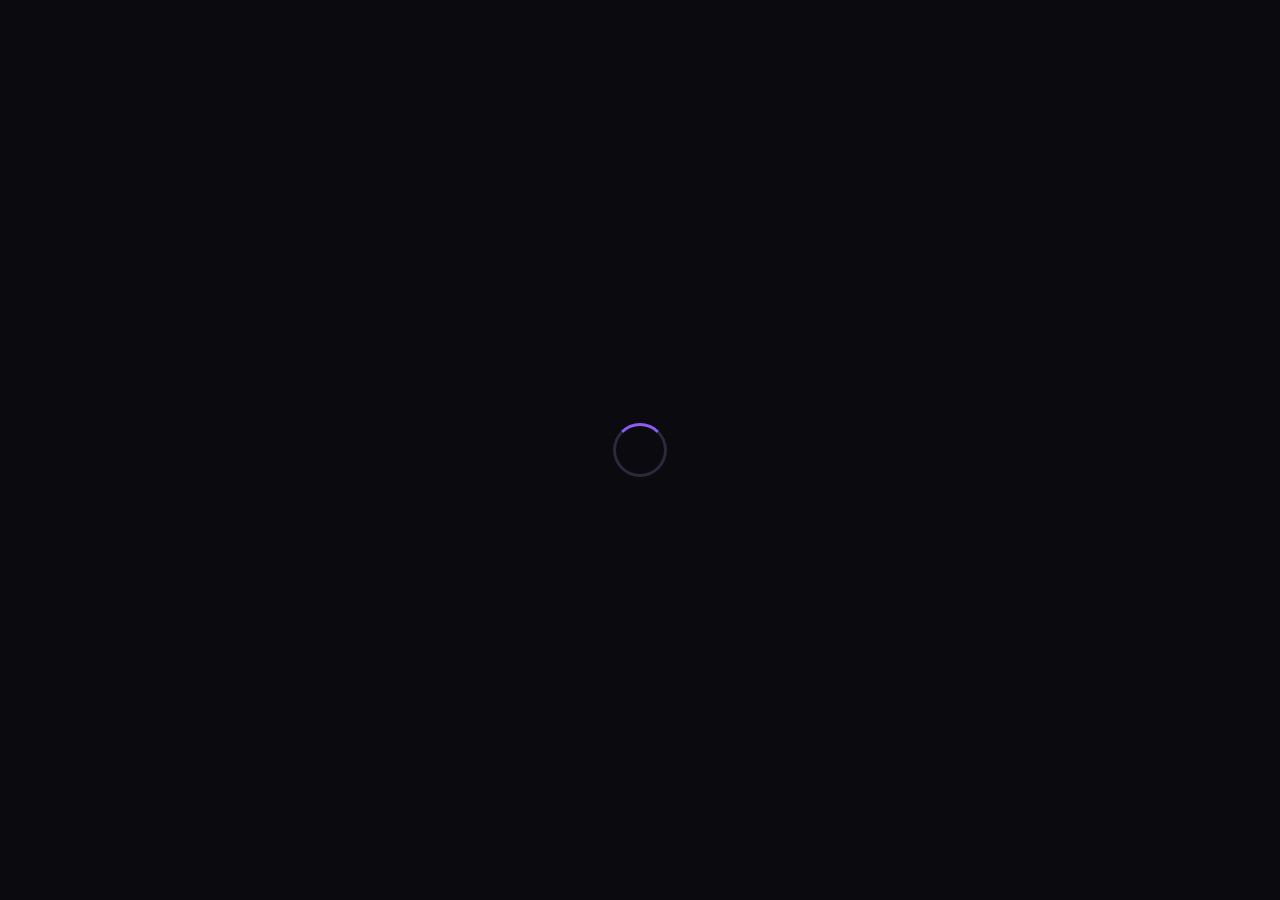
==== commit 790a2f14: "Fix: Use absolute paths for all Sonix assets - Fix CSS/JS 404 errors with /sonix/ prefix - Fix manif" ====
--- a/public/sonix/index.html
+++ b/public/sonix/index.html
@@ -4,9 +4,14 @@
     <meta charset="UTF-8">
     <meta name="viewport" content="width=device-width, initial-scale=1.0, maximum-scale=5.0, user-scalable=yes">
     <meta name="theme-color" content="#0a0a0f">
-    <meta name="apple-mobile-web-app-capable" content="yes">
+    <meta name="mobile-web-app-capable" content="yes">
     <meta name="description" content="Sonix AI - Professional AI Music Generator with Vocals & Instrumental">
-    <link rel="manifest" href="manifest.json">
+    <link rel="manifest" href="/sonix/manifest.json">
+    
+    <!-- Favicon & Icons -->
+    <link rel="icon" type="image/svg+xml" href="/sonix/assets/favicon.svg">
+    <link rel="icon" type="image/png" sizes="512x512" href="/sonix/assets/logo-512.png">
+    <link rel="apple-touch-icon" href="/sonix/assets/logo-512.png">
     
     <style>
         #loader { position: fixed; inset: 0; z-index: 9999; display: flex; align-items: center; justify-content: center; background: #0a0a0f; }
@@ -21,9 +26,9 @@
     <div id="app"></div>
     <div id="toast-container" class="fixed top-4 right-4 z-[10000] flex flex-col gap-2 pointer-events-none"></div>
     <div id="modal-container" class="fixed inset-0 z-[10001] hidden"></div>
-    <link rel="stylesheet" href="css/themes.css">
-    <link rel="stylesheet" href="css/app.css">
-    <link rel="stylesheet" href="css/components.css">
-    <script type="module" src="js/app.js"></script>
+    <link rel="stylesheet" href="/sonix/css/themes.css">
+    <link rel="stylesheet" href="/sonix/css/app.css">
+    <link rel="stylesheet" href="/sonix/css/components.css">
+    <script type="module" src="/sonix/js/app.js"></script>
 </body>
-</html>
+</html>
